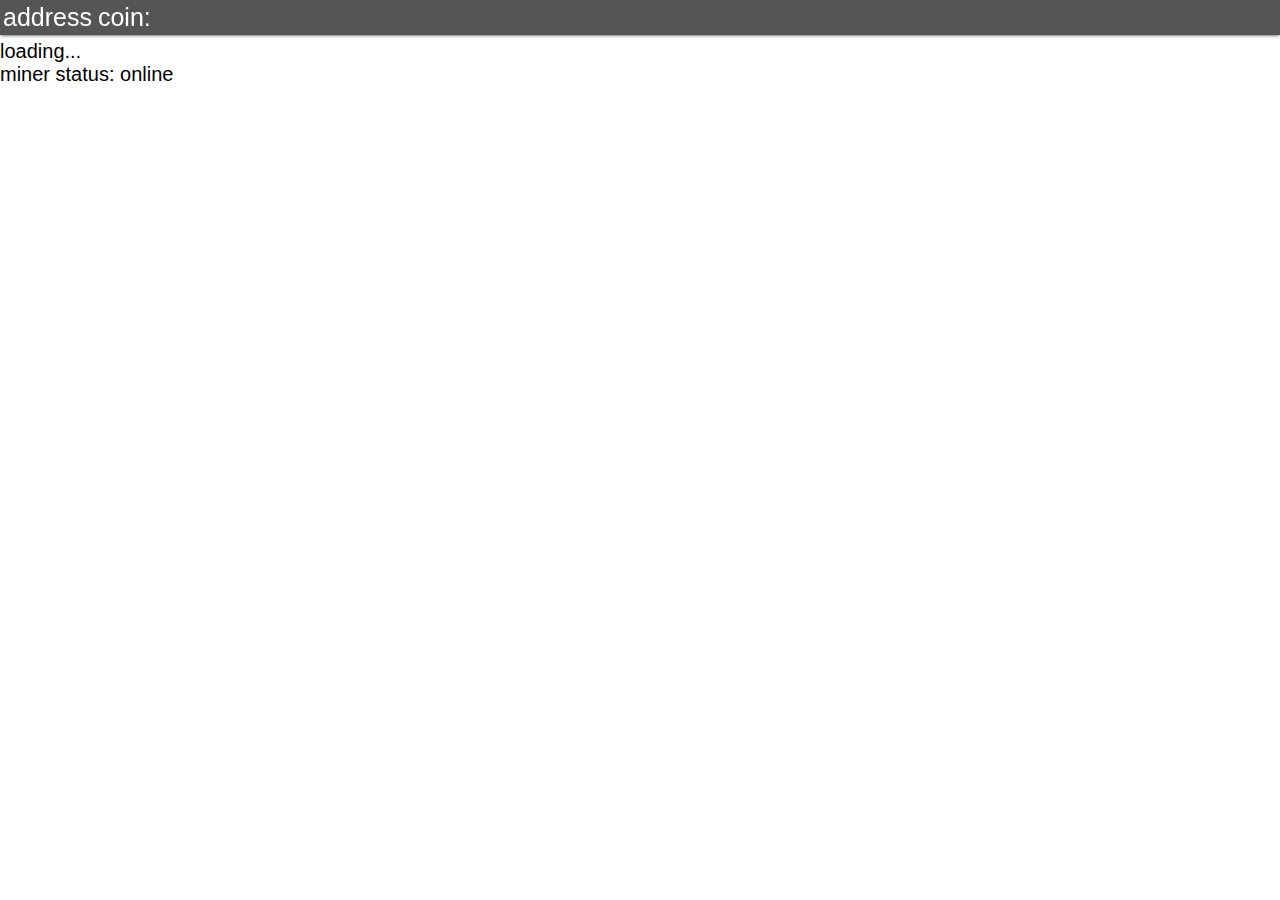
==== index.html @ 420234d3 "Merge pull request #2 from maxer137/dev" ====
<!DOCTYPE html>
<html>

<head>
  <meta charset="utf-8">
  <link rel="stylesheet" href="webserver/styles.css">
  <title>live status</title>
  <script src="webserver/libraries/p5.js"></script>
  <script src="webserver/libraries/addons/p5.dom.js"></script>
  <script src="webserver/sketch.js"></script>
</head>

<body>
  <ul>
    <li>
      <p id="address" style="color: #ffffff; "> address </p>
      <p id="coin" style="color: #ffffff"> coin: </p>
    </li>
  </ul>
  <p style="margin: 0px; margin-top: 40px;" id="earned">loading...</p>
  <p style="margin: 0px; margin-top: 0px;" class="status">miner status: <span id="on-off">online</span> </p>
</body>

</html>
---- webserver/styles.css ----
body {
  margin: 0px;
  overflow: hidden;
}

p {
  font-weight: 300;
  font-size: 20px;
  font-family: 'Avenir Next', sans-serif;
}

ul {
  box-shadow: 0 2px 2px 0 rgba(0, 0, 0, 0.14), 0 1px 5px 0 rgba(0, 0, 0, 0.12), 0 3px 1px -2px rgba(0, 0, 0, 0.2);
  list-style-type: none;
  margin: 0;
  font-weight: 25px;
  padding: 0;
  overflow: hidden;
  background-color: #555555;
  position: fixed;
  top: 0;
  width: 100%;
  height: 35px;
}

/* top bar */

li p {
  display: inline;
  float: left;
  margin: 3px;
  display: block;
  background-color: #555555;
  font-family: 'Avenir Next', sans-serif;
  text-decoration: none;
  color: #ffffff;
  font-size: 25px;
  font-weight: 500;
  transition: .3s ease-out;
}

.twitter-timeline {
  min-width: 300px !important;
  max-width: 50 !important;
}

.active {
  background-color: #ffffff;
  color: #000000;
}
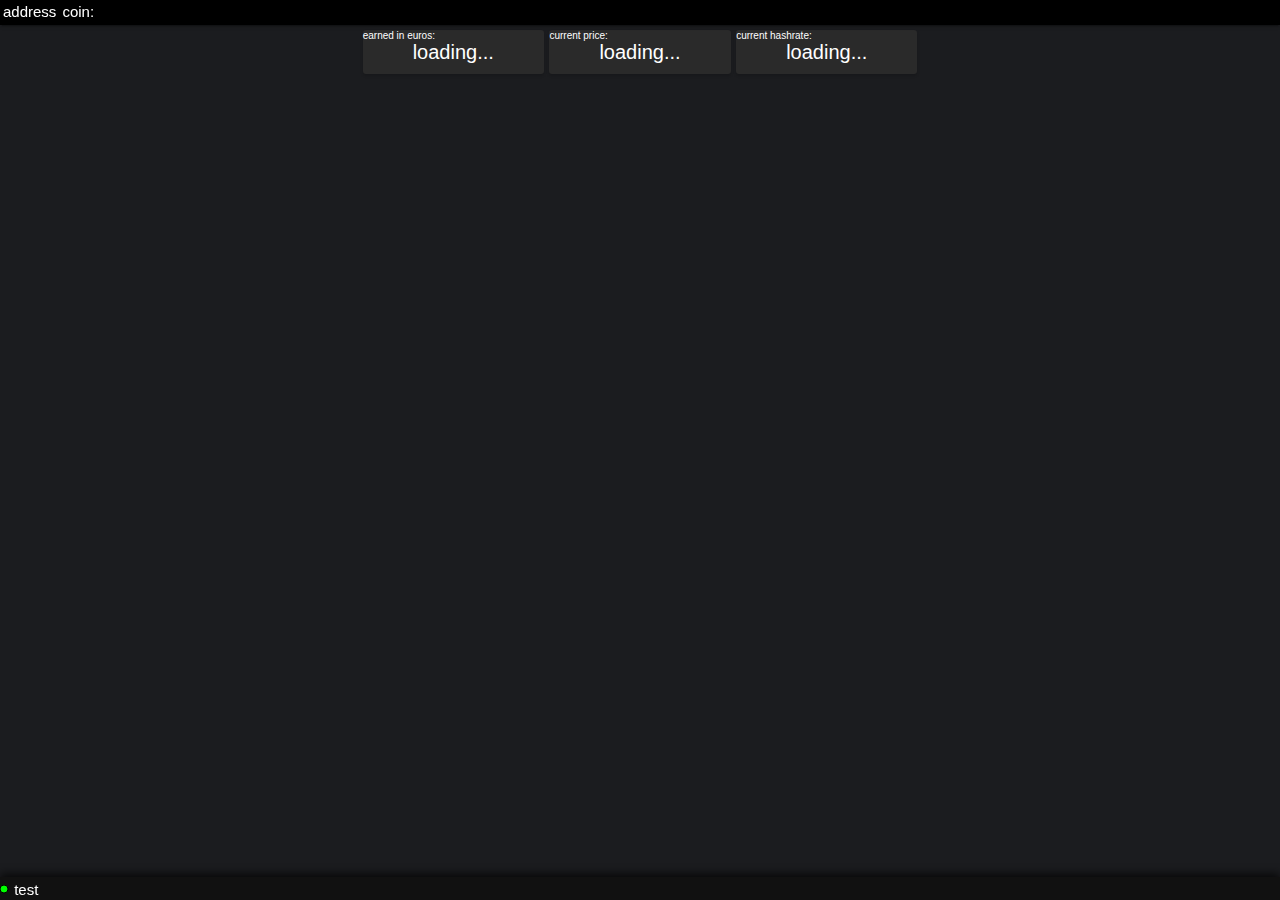
==== commit 6db55929: "web updates and getdata updates move the miner status to the bottom of the page. added hashrate. wen" ====
--- a/index.html
+++ b/index.html
@@ -4,7 +4,7 @@
 <head>
   <meta charset="utf-8">
   <link rel="stylesheet" href="webserver/styles.css">
-  <title>live status</title>
+  <title>Altminer Dashboard</title>
   <script src="webserver/libraries/p5.js"></script>
   <script src="webserver/libraries/addons/p5.dom.js"></script>
   <script src="webserver/sketch.js"></script>
@@ -12,13 +12,29 @@
 
 <body>
   <ul>
-    <li>
-      <p id="address" style="color: #ffffff; "> address </p>
-      <p id="coin" style="color: #ffffff"> coin: </p>
-    </li>
+    <!-- <li> -->
+    <p id="address" style="color: #ffffff; "> address </p>
+    <p id="coin" style="color: #ffffff"> coin: </p>
+    <!-- </li> -->
   </ul>
-  <p style="margin: 0px; margin-top: 40px;" id="earned">loading...</p>
-  <p style="margin: 0px; margin-top: 0px;" class="status">miner status: <span id="on-off">online</span> </p>
+  <div style="margin-top: 30px; text-align: center;">
+    <div class="card">
+      <p class="widget-title"> earned in euros: </p>
+      <p class="widget" id="earned">loading...</p>
+    </div>
+    <div class="card">
+      <p class="widget-title"> current price: </p>
+      <p class="widget" style="padding-right: 0px !important;" id="price">loading...</p>
+      <p class="widget" style="padding-left: 0px !important;" id="price-percent"> </p>
+    </div>
+    <div class="card">
+      <p class="widget-title"> current hashrate: </p>
+      <p class="widget" id="hashrate">loading...</p>
+    </div>
+  </div>
+  <div style="position: fixed; bottom: 0; width: 100%; background-color: #111111; text-align: left; box-shadow: 0px -3px 10px 0px rgba(0,0,0,0.75);"> <svg height="10" width="10">
+  <circle id="on-off-circle" cx="4" cy="4" r="4" stroke="black" stroke-width="1" fill="#00ff00" /> <span id="on-off" style="color: #ffffff"> test </span>
+</svg> </div>
 </body>
 
 </html>
--- a/webserver/styles.css
+++ b/webserver/styles.css
@@ -1,12 +1,52 @@
 body {
   margin: 0px;
   overflow: hidden;
+  background: #1B1C1F;
+  text-align: center;
+  font-weight: 300;
+  font-size: 20px;
+  color: #ffffff;
+  margin: 0px;
+  text-align: center;
+  font-family: 'Avenir Next', sans-serif;
 }
 
 p {
   font-weight: 300;
   font-size: 20px;
+  color: #ffffff;
+  margin: 0px;
+  text-align: center;
   font-family: 'Avenir Next', sans-serif;
+}
+
+span {
+  font-size: 15px;
+}
+
+.widget {
+  padding-left: 50px;
+  padding-right: 50px;
+  padding-top: 0px;
+  display: inline;
+}
+
+.widget-title {
+  font-weight: 300;
+  font-size: 10px;
+  color: #ffffff;
+  margin: 0px;
+  text-align: left;
+  font-family: 'Avenir Next', sans-serif;
+}
+
+#circle {
+  width: 10px;
+  height: 10px;
+  -webkit-border-radius: 25px;
+  -moz-border-radius: 25px;
+  border-radius: 25px;
+  background: red;
 }
 
 ul {
@@ -16,35 +56,43 @@
   font-weight: 25px;
   padding: 0;
   overflow: hidden;
-  background-color: #555555;
+  background-color: #000000;
   position: fixed;
   top: 0;
   width: 100%;
-  height: 35px;
+  height: 25px;
 }
 
 /* top bar */
 
-li p {
+ul p {
   display: inline;
   float: left;
   margin: 3px;
   display: block;
-  background-color: #555555;
+  background-color: #000000;
   font-family: 'Avenir Next', sans-serif;
   text-decoration: none;
   color: #ffffff;
-  font-size: 25px;
+  font-size: 15px;
   font-weight: 500;
   transition: .3s ease-out;
 }
 
-.twitter-timeline {
-  min-width: 300px !important;
-  max-width: 50 !important;
+.card {
+  border-radius: 3px;
+  box-shadow: 0 2px 3px rgba(0, 0, 0, 0.15);
+  margin: 0px;
+  padding-bottom: 10px;
+  background-color: #2A2A2A;
+  display: inline-block;
+  margin-bottom: 5px;
 }
 
-.active {
-  background-color: #ffffff;
-  color: #000000;
+canvas {
+  padding: 10px !important;
+  background-color: #2A2A2A;
+  border-radius: 3px;
+  box-shadow: 0 2px 3px rgba(0, 0, 0, 0.15);
+  margin: 5px
 }
